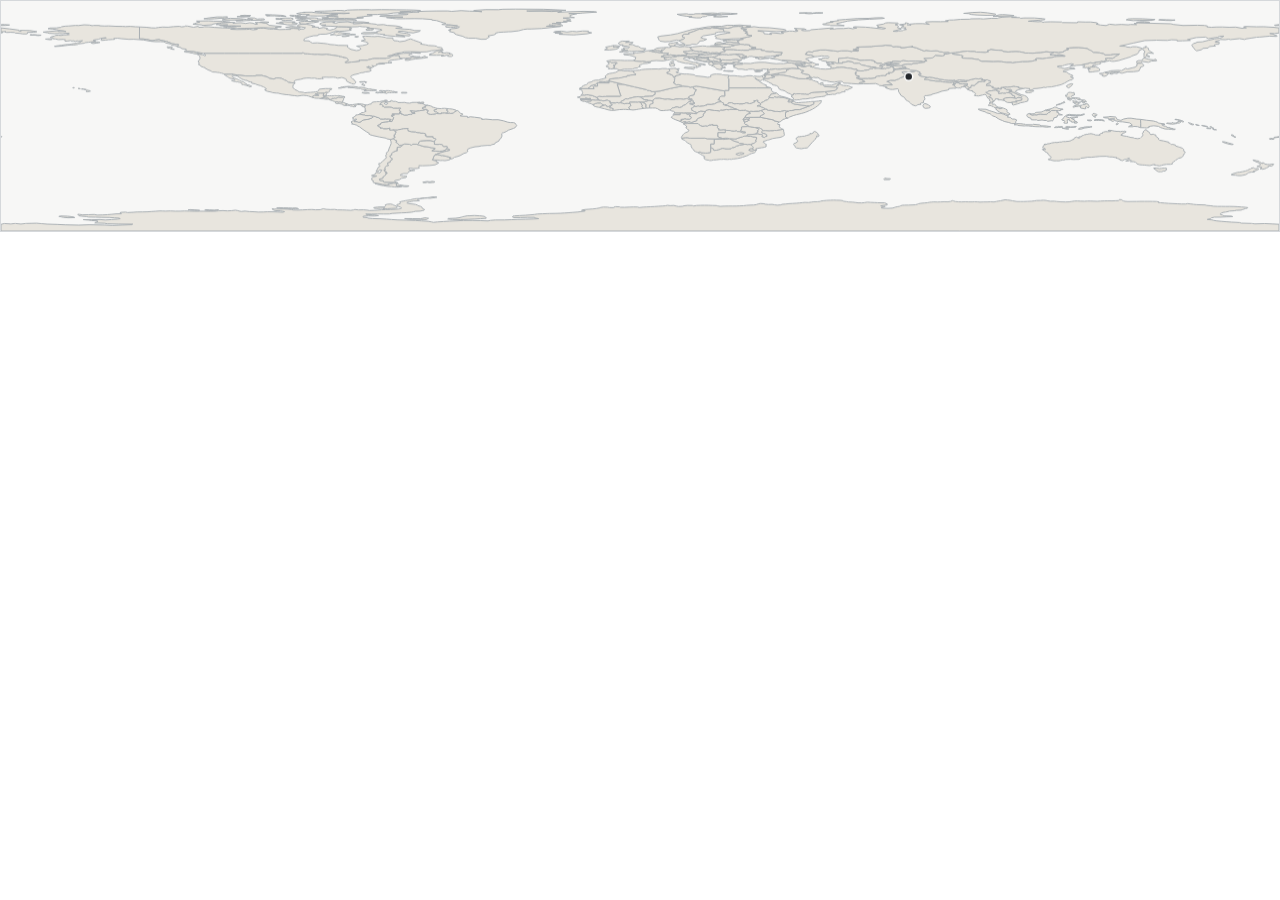
==== basalt/ui/map_component/index.html @ 90a96340 "Show public field replays with Season Strata and offline maps" ====
<!doctype html>
<html lang="en">
<meta charset="utf-8">
<title>Field location map</title>
<style>
  body{margin:0;font-family:Arial,sans-serif;color:#24272b}
  canvas{display:block;width:100%;height:232px;box-sizing:border-box;border:1px solid #d5d8db;background:#f7f7f6}
  canvas:focus-visible,button:focus-visible{outline:2px solid #a4472a;outline-offset:-2px}
  #controls{position:absolute;top:7px;right:7px;display:flex;gap:4px}
  #controls[hidden]{display:none}
  button{font-size:16px;width:28px;height:28px;background:#fff;border:1px solid #d5d8db;border-radius:4px;color:#24272b}
</style>
<canvas id="map" tabindex="0" aria-label="Field map. Click or use arrow keys to move the pin. Latitude and longitude can also be typed below."></canvas>
<div id="controls" hidden>
  <button id="zoomIn" title="Zoom in" aria-label="Zoom in">+</button>
  <button id="zoomOut" title="Zoom out" aria-label="Zoom out">−</button>
</div>
<script src="./map.js"></script>
</html>
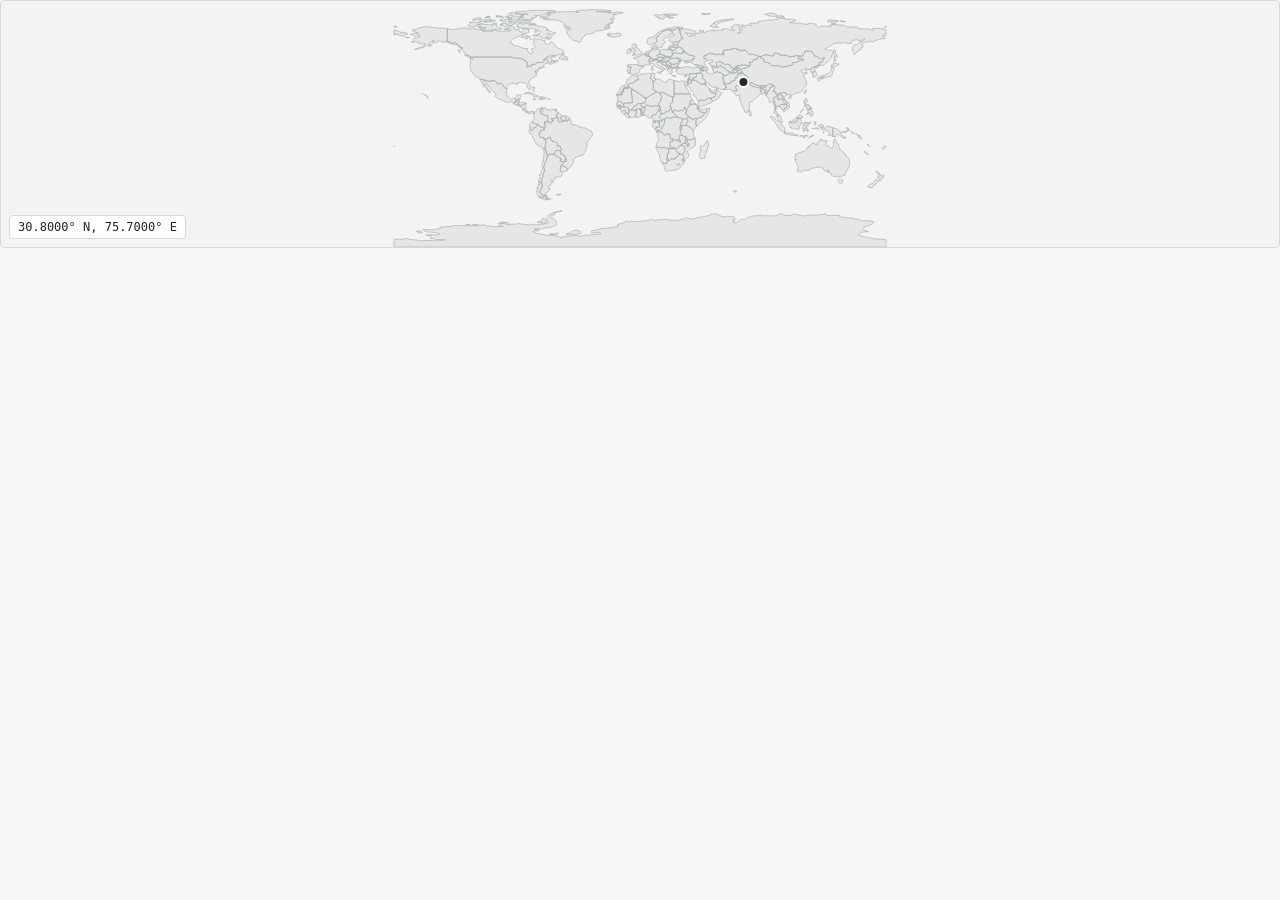
==== commit 4a3d94ab: "Keep offline selection maps accessible through field updates" ====
--- a/basalt/ui/map_component/index.html
+++ b/basalt/ui/map_component/index.html
@@ -1,19 +1,41 @@
 <!doctype html>
 <html lang="en">
+<head>
 <meta charset="utf-8">
+<meta name="viewport" content="width=device-width, initial-scale=1">
 <title>Field location map</title>
 <style>
-  body{margin:0;font-family:Arial,sans-serif;color:#24272b}
-  canvas{display:block;width:100%;height:232px;box-sizing:border-box;border:1px solid #d5d8db;background:#f7f7f6}
-  canvas:focus-visible,button:focus-visible{outline:2px solid #a4472a;outline-offset:-2px}
-  #controls{position:absolute;top:7px;right:7px;display:flex;gap:4px}
-  #controls[hidden]{display:none}
-  button{font-size:16px;width:28px;height:28px;background:#fff;border:1px solid #d5d8db;border-radius:4px;color:#24272b}
+  @font-face{font-family:'IBM Plex Mono';src:url('../../app/static/fonts/IBMPlexMono-Regular.ttf') format('truetype');font-display:swap}
+  :root{color:#24272B;background:#f7f7f6}
+  body{margin:0;overflow:hidden;font-family:'IBM Plex Mono',monospace}
+  .map-frame{position:relative;border:1px solid #d5d8db;border-radius:4px;overflow:hidden;background:#f2f3f4}
+  canvas{display:block;width:100%;height:246px}
+  canvas[tabindex="0"]{cursor:crosshair}
+  canvas:focus-visible{outline:2px solid #a4472a;outline-offset:-2px}
+  #controls{position:absolute;top:8px;right:8px;display:grid;gap:4px}
+  [hidden]{display:none!important}
+  button{display:grid;place-items:center;font:400 19px/1 'IBM Plex Mono',monospace;width:36px;height:36px;
+    background:#fff;border:1px solid #d5d8db;border-radius:4px;color:#24272b;cursor:pointer}
+  button:focus-visible{outline:2px solid #a4472a;outline-offset:-2px}
+  button:disabled{color:#70767a;cursor:default;background:#f7f7f6}
+  #point{position:absolute;bottom:8px;left:8px;margin:0;padding:4px 8px;background:#fff;
+    border:1px solid #d5d8db;border-radius:4px;font-size:12px;pointer-events:none}
+  #map-error{position:absolute;inset:40% 16px auto;font:14px/1.45 sans-serif;text-align:center}
+  .sr-only{position:absolute;clip-path:inset(50%);width:1px;height:1px;overflow:hidden;white-space:nowrap}
+  @media(pointer:coarse){button{width:44px;height:44px}}
 </style>
-<canvas id="map" tabindex="0" aria-label="Field map. Click or use arrow keys to move the pin. Latitude and longitude can also be typed below."></canvas>
-<div id="controls" hidden>
-  <button id="zoomIn" title="Zoom in" aria-label="Zoom in">+</button>
-  <button id="zoomOut" title="Zoom out" aria-label="Zoom out">−</button>
+</head>
+<body>
+<div class="map-frame">
+  <canvas id="map" tabindex="0" role="group" aria-label="Choose a field on the map" aria-describedby="map-help"></canvas>
+  <div id="controls" hidden>
+    <button type="button" id="zoomIn" aria-label="Zoom in" aria-controls="map">+</button>
+    <button type="button" id="zoomOut" aria-label="Zoom out" aria-controls="map">−</button>
+  </div>
+  <p id="point" role="status" aria-live="polite"></p>
+  <p id="map-error" role="status" hidden>Map outlines are unavailable.</p>
 </div>
+<p class="sr-only" id="map-help">Choose a point with a click or tap. Use the arrow keys to move the pin, plus and minus to zoom, or Home for the world view. You can also type coordinates below the map.</p>
 <script src="./map.js"></script>
+</body>
 </html>
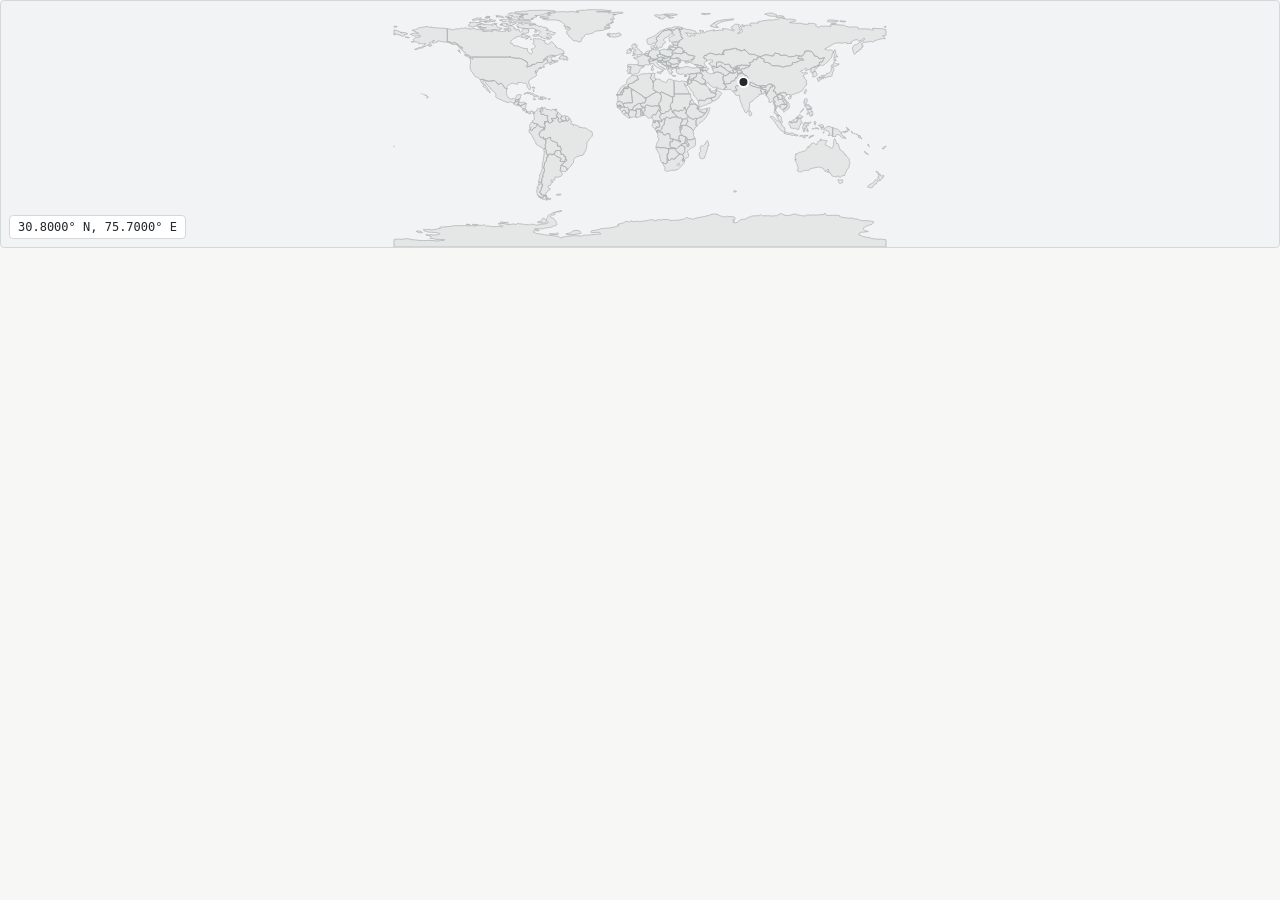
==== commit 30295721: "Use consistent forty-four-pixel map controls" ====
--- a/basalt/ui/map_component/index.html
+++ b/basalt/ui/map_component/index.html
@@ -14,15 +14,14 @@
   canvas:focus-visible{outline:2px solid #a4472a;outline-offset:-2px}
   #controls{position:absolute;top:8px;right:8px;display:grid;gap:4px}
   [hidden]{display:none!important}
-  button{display:grid;place-items:center;font:400 19px/1 'IBM Plex Mono',monospace;width:36px;height:36px;
-    background:#fff;border:1px solid #d5d8db;border-radius:4px;color:#24272b;cursor:pointer}
+  button{display:grid;place-items:center;font:400 19px/1 'IBM Plex Mono',monospace;width:44px;height:44px;
+    background:#fff;border:1px solid #d5d8db;border-radius:4px;color:#24272b}
   button:focus-visible{outline:2px solid #a4472a;outline-offset:-2px}
   button:disabled{color:#70767a;cursor:default;background:#f7f7f6}
   #point{position:absolute;bottom:8px;left:8px;margin:0;padding:4px 8px;background:#fff;
-    border:1px solid #d5d8db;border-radius:4px;font-size:12px;pointer-events:none}
+    border:1px solid #d5d8db;border-radius:4px;font-size:12px}
   #map-error{position:absolute;inset:40% 16px auto;font:14px/1.45 sans-serif;text-align:center}
   .sr-only{position:absolute;clip-path:inset(50%);width:1px;height:1px;overflow:hidden;white-space:nowrap}
-  @media(pointer:coarse){button{width:44px;height:44px}}
 </style>
 </head>
 <body>
